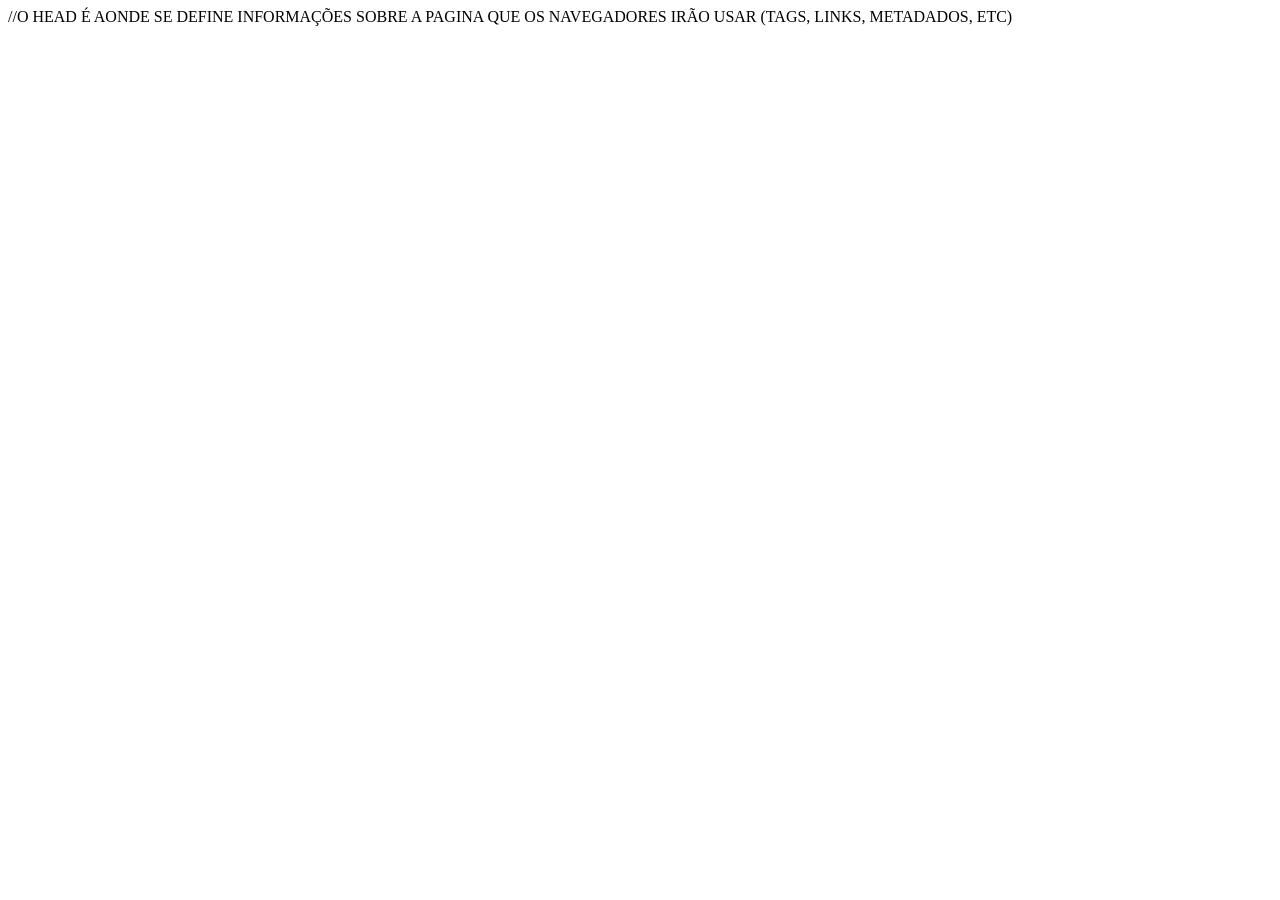
==== ECOMMERCE-TECNOLOGIA/aulaHTML02/index.html @ 48c8aaf7 "As Fundações (Tags <html>, <head>, <title>, <body>)" ====
<!--
Descricao: Exercícios da Aula 02 - Introdução básica ao HTML e CSS
nome_arquivo: index.html
nome_exercicio: Atividade 02 - Introdução básica ao HTML e CSS
nome_aluno: Cezar Augusto Silva Albuquerque
email_aluno: cezar.albuquerque@portalsesisp.org.br
turma: TDE-1BAA-26
-->

<!DOCTYPE html>
<html lang="pt">
<head>
    //O HEAD É AONDE SE DEFINE INFORMAÇÕES SOBRE A PAGINA QUE OS NAVEGADORES IRÃO USAR (TAGS, LINKS, METADADOS, ETC)
    <meta charset="UTF-8">
    <title>Cezinha sites</title>
    <meta charset="UTF-8"> 
</head>
<body>
    <div style="background-color:yellow;">
        
</body>
</html>
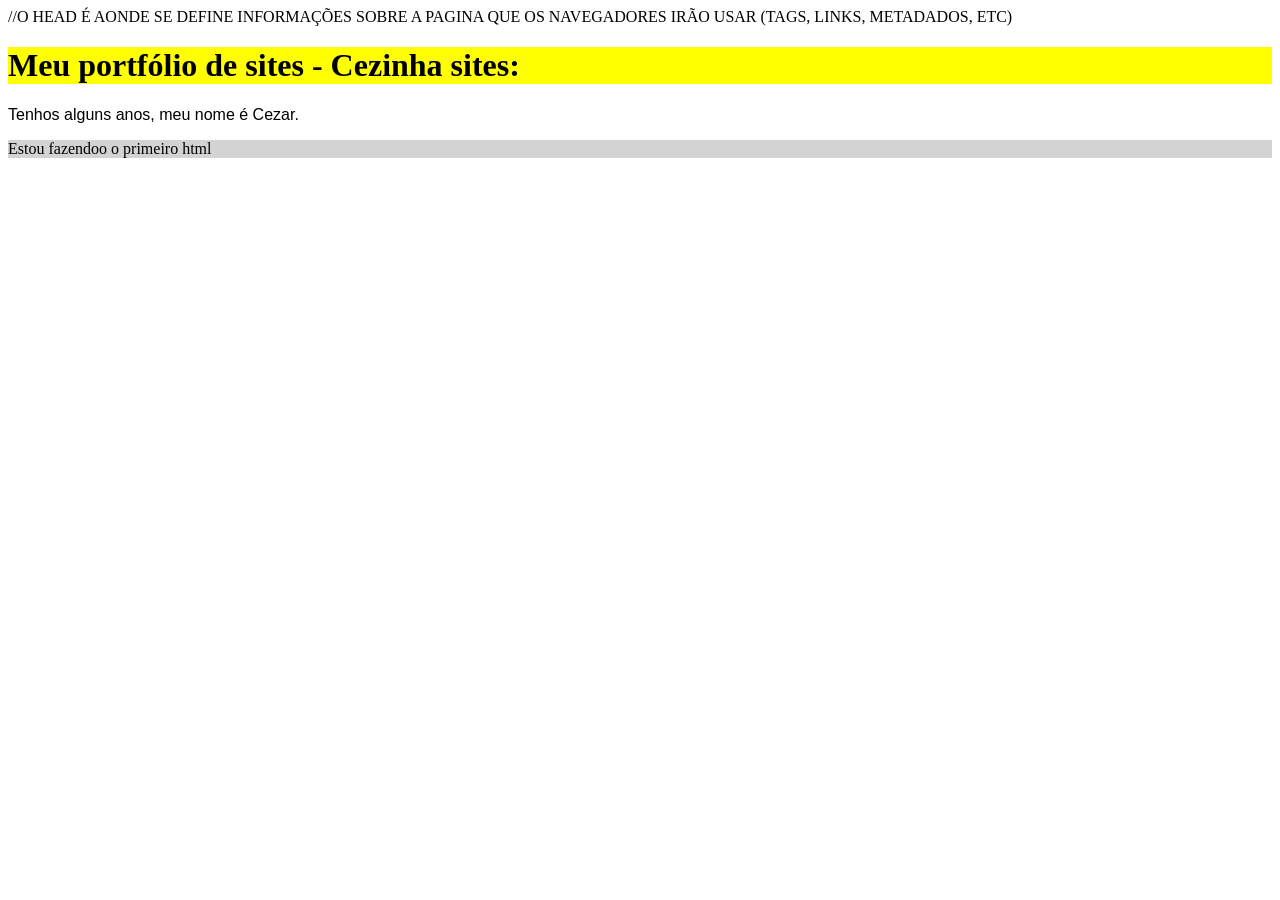
==== commit da1ccebe: "Títulos e Parágrafos (<h1> a <h6>, <p>)" ====
--- a/ECOMMERCE-TECNOLOGIA/aulaHTML02/index.html
+++ b/ECOMMERCE-TECNOLOGIA/aulaHTML02/index.html
@@ -17,6 +17,13 @@
 </head>
 <body>
     <div style="background-color:yellow;">
-        
+        <h1> Meu portfólio de sites - Cezinha sites:</h1>
+    </body>
+    </div>
+        <h2 style="color:blue;"></h2>
+        <h3 style="text-align:center;"></h3>
+        <P font-size:20px; style="font-family:Arial;">Tenhos alguns anos, meu nome é Cezar. </p>
+        <P style="background-color:lightgrey;">Estou fazendoo o primeiro html</p> 
+    </div>
 </body>
 </html>
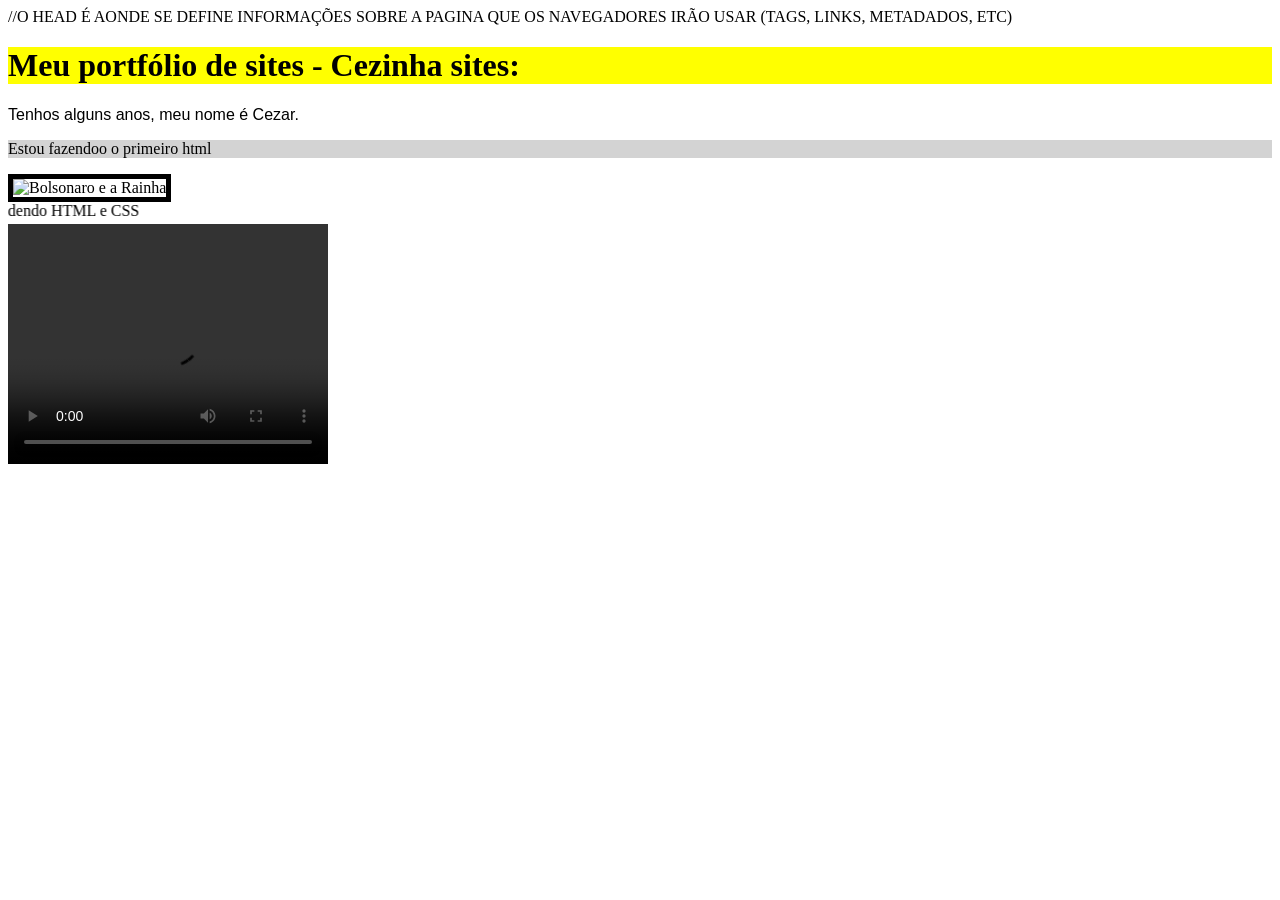
==== commit 667fcb9c: "Imagens e Multimédia (<img>, <video>, <marquee>)" ====
--- a/ECOMMERCE-TECNOLOGIA/aulaHTML02/index.html
+++ b/ECOMMERCE-TECNOLOGIA/aulaHTML02/index.html
@@ -24,6 +24,12 @@
         <h3 style="text-align:center;"></h3>
         <P font-size:20px; style="font-family:Arial;">Tenhos alguns anos, meu nome é Cezar. </p>
         <P style="background-color:lightgrey;">Estou fazendoo o primeiro html</p> 
+        <img style="border:5px solid black;" src="https://hashtag.blogfolha.uol.com.br/files/2019/06/bolsonaro-rainha-meme2.jpg"
+        alt="Bolsonaro e a Rainha" width="300" height="200">
+        <marquee behavior="scroll" direction="Right" scrollamount="10">Estou aprendendo HTML e CSS</marquee>
+        <video width="320" height="240" controls>
+            <source src="https://www.learningcontainer.com/wp-content/uploads/2020/05/sample-mp4-file.mp4" type="video/mp4">
+            Seu navegador não suporta o elemento de vídeo. </video>
     </div>
 </body>
 </html>
